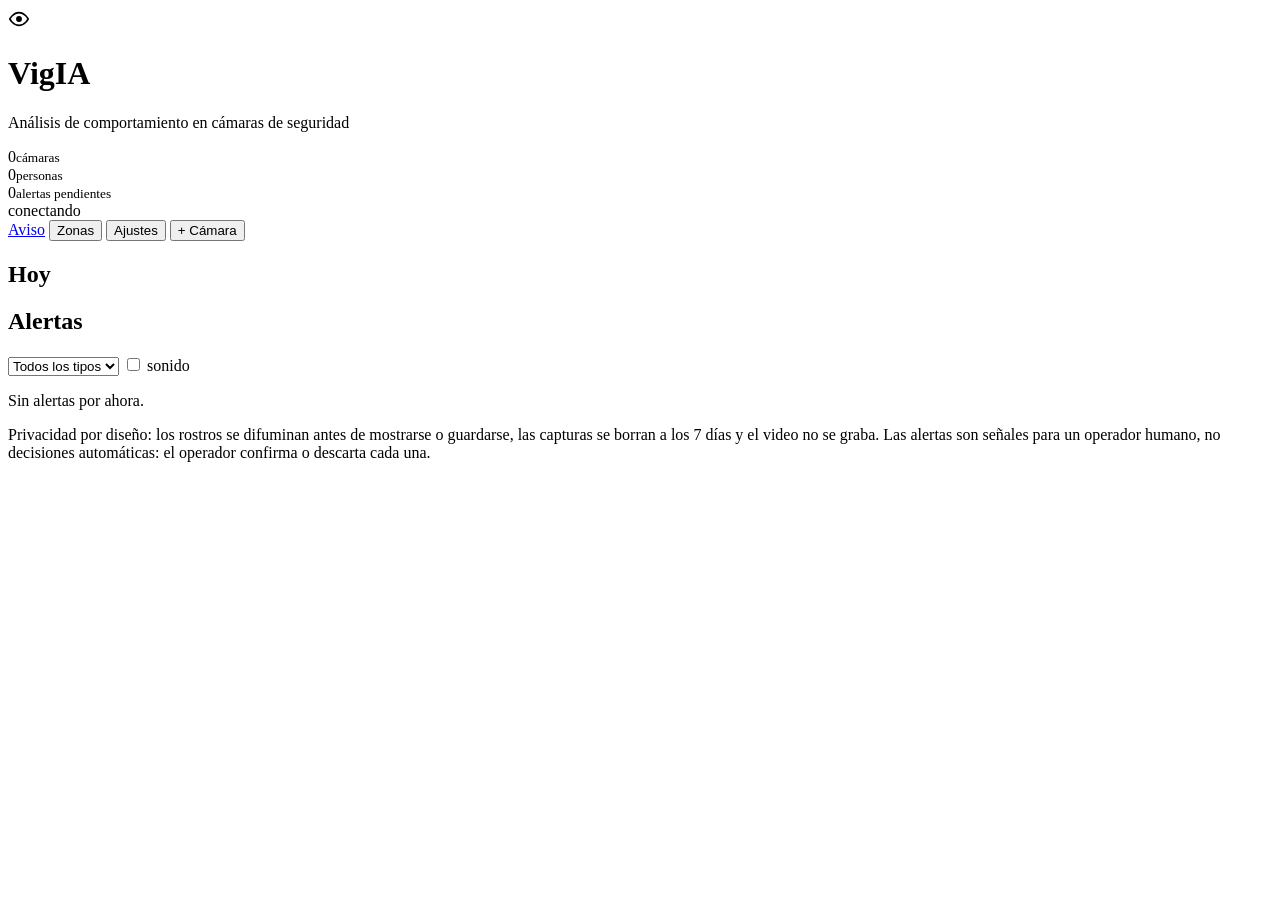
==== web/index.html @ efcd640c "Implementación del panel de vigilancia VigIA: se agregan estructuras de datos, interfaz HTML, lógica" ====
<!doctype html>
<html lang="es">
<head>
  <meta charset="utf-8">
  <meta name="viewport" content="width=device-width, initial-scale=1">
  <title>VigIA · Panel de vigilancia</title>
  <link rel="stylesheet" href="/static/style.css">
</head>
<body>
<header class="barra">
  <div class="marca">
    <span class="logo" aria-hidden="true">
      <svg viewBox="0 0 24 24" width="22" height="22"><path d="M2 12s3.6-7 10-7 10 7 10 7-3.6 7-10 7S2 12 2 12Z" fill="none" stroke="currentColor" stroke-width="1.8"/><circle cx="12" cy="12" r="3.2" fill="currentColor"/></svg>
    </span>
    <div>
      <h1>VigIA</h1>
      <p>Análisis de comportamiento en cámaras de seguridad</p>
    </div>
  </div>
  <div class="indicadores">
    <div class="indicador"><span id="ind-camaras">0</span><small>cámaras</small></div>
    <div class="indicador"><span id="ind-personas">0</span><small>personas</small></div>
    <div class="indicador pendiente"><span id="ind-pendientes">0</span><small>alertas pendientes</small></div>
    <div class="conexion" id="conexion" title="Conexión con el servidor"><i></i><span>conectando</span></div>
  </div>
  <nav class="acciones">
    <a class="btn" href="/aviso" target="_blank" title="Aviso de videovigilancia para imprimir">Aviso</a>
    <button class="btn" id="btn-zonas">Zonas</button>
    <button class="btn" id="btn-ajustes">Ajustes</button>
    <button class="btn primario" id="btn-camara">+ Cámara</button>
  </nav>
</header>

<div id="aviso-demo" class="aviso" hidden>
  <strong>Modo demo.</strong> La escena es simulada: personas sintéticas recorren un guion de 100 s con merodeo, intrusión,
  pelea, caída, mochila abandonada y posible hurto. Para usar la webcam o una cámara IP, ejecute el programa sin <code>--demo</code>.
</div>

<main class="contenido">
  <section class="columna-video">
    <div id="camaras" class="camaras"></div>
    <h2 class="titulo-seccion">Hoy</h2>
    <div id="resumen" class="resumen"></div>
    <div id="operador" class="operador"></div>
  </section>

  <aside class="columna-alertas">
    <div class="cabecera-alertas">
      <h2>Alertas</h2>
      <div class="filtros">
        <select id="filtro-tipo" aria-label="Filtrar por tipo">
          <option value="">Todos los tipos</option>
        </select>
        <label class="interruptor" title="Sonido al llegar una alerta"><input type="checkbox" id="sonido"> <span>sonido</span></label>
      </div>
    </div>
    <ol id="alertas" class="alertas"></ol>
    <p id="sin-alertas" class="vacio">Sin alertas por ahora.</p>
  </aside>
</main>

<footer class="pie">
  Privacidad por diseño: los rostros se difuminan antes de mostrarse o guardarse, las capturas se borran a los
  <span id="dias-retencion">7</span> días y el video no se graba. Las alertas son señales para un operador humano, no decisiones automáticas: el operador confirma o descarta cada una.
</footer>

<!-- Ampliación de una captura -->
<dialog id="dlg-captura" class="dialogo ancho">
  <form method="dialog" class="dlg-cab"><h3 id="cap-titulo">Captura</h3><button class="cerrar" aria-label="Cerrar">×</button></form>
  <img id="cap-img" alt="Captura de la alerta">
  <p id="cap-texto" class="explicacion"></p>
</dialog>

<!-- Nueva cámara -->
<dialog id="dlg-camara" class="dialogo">
  <form method="dialog" class="dlg-cab"><h3>Agregar cámara</h3><button class="cerrar" aria-label="Cerrar">×</button></form>
  <form id="form-camara" class="formulario">
    <label>Nombre<input name="nombre" placeholder="Pasillo principal" required></label>
    <label>Fuente<input name="fuente" placeholder="0  ·  rtsp://usuario:clave@192.168.1.64:554/..." required></label>
    <div class="ayuda">
      <p><b>0</b>, <b>1</b>…: webcam de la laptop.</p>
      <p><b>Hikvision:</b> <code>rtsp://usuario:clave@IP:554/Streaming/Channels/101</code></p>
      <p><b>Dahua:</b> <code>rtsp://usuario:clave@IP:554/cam/realmonitor?channel=1&amp;subtype=0</code></p>
      <p><b>Archivo:</b> ruta a un .mp4, que se reproduce en bucle.</p>
    </div>
    <div class="botones"><button class="btn primario" type="submit">Agregar</button></div>
  </form>
</dialog>

<!-- Editor de zonas -->
<dialog id="dlg-zonas" class="dialogo ancho">
  <form method="dialog" class="dlg-cab"><h3>Zonas de vigilancia</h3><button class="cerrar" aria-label="Cerrar">×</button></form>
  <div class="zonas-barra">
    <label>Cámara <select id="zona-camara"></select></label>
    <label>Nombre <input id="zona-nombre" value="Zona 1"></label>
    <label>Tipo
      <select id="zona-tipo">
        <option value="restringida">Restringida (alerta de intrusión)</option>
        <option value="merodeo">Merodeo (alerta por permanencia)</option>
      </select>
    </label>
  </div>
  <p class="ayuda-linea">Haga clic sobre la imagen para marcar los vértices y doble clic para cerrar el polígono. Se evalúa la posición de los pies.</p>
  <div class="lienzo-zonas">
    <img id="zona-fondo" alt="Imagen actual de la cámara">
    <canvas id="zona-lienzo"></canvas>
  </div>
  <ul id="zona-lista" class="zona-lista"></ul>
  <div class="botones">
    <button class="btn" id="zona-deshacer" type="button">Deshacer punto</button>
    <button class="btn primario" id="zona-guardar" type="button">Guardar zonas</button>
  </div>
</dialog>

<!-- Ajustes -->
<dialog id="dlg-ajustes" class="dialogo">
  <form method="dialog" class="dlg-cab"><h3>Ajustes</h3><button class="cerrar" aria-label="Cerrar">×</button></form>
  <form id="form-ajustes" class="formulario ajustes">
    <fieldset>
      <legend>Privacidad</legend>
      <label class="fila"><input type="checkbox" data-ruta="privacidad.difuminar_rostros"> Difuminar rostros</label>
      <label class="fila"><input type="checkbox" data-ruta="privacidad.analizar_emociones"> Analizar expresiones faciales</label>
      <p class="nota">El reconocimiento de emociones es poco fiable y está restringido por la ley en algunos contextos
        (por ejemplo, en trabajo y educación en la Unión Europea). Úselo solo con consentimiento informado.</p>
    </fieldset>
    <fieldset>
      <legend>Reglas</legend>
      <label class="fila"><input type="checkbox" data-ruta="reglas.violencia.activa"> Violencia</label>
      <label class="num">Velocidad de extremidades (alturas/s)<input type="number" step="0.1" min="0.5" data-ruta="reglas.violencia.velocidad_extremidades"></label>
      <label class="fila"><input type="checkbox" data-ruta="reglas.caida.activa"> Caídas</label>
      <label class="num">Alerta «en el suelo» tras (s)<input type="number" step="1" min="1" data-ruta="reglas.caida.en_suelo_alerta"></label>
      <label class="fila"><input type="checkbox" data-ruta="reglas.merodeo.activa"> Merodeo</label>
      <label class="num">Tiempo máximo en zona (s)<input type="number" step="1" min="5" data-ruta="reglas.merodeo.tiempo_max"></label>
      <label class="fila"><input type="checkbox" data-ruta="reglas.intrusion.activa"> Intrusión en zonas restringidas</label>
      <label class="fila"><input type="checkbox" data-ruta="reglas.objetos.activa"> Objetos abandonados y posible hurto</label>
      <label class="num">Tiempo para considerar abandono (s)<input type="number" step="1" min="5" data-ruta="reglas.objetos.tiempo_abandono"></label>
      <label class="fila"><input type="checkbox" data-ruta="reglas.emociones.alerta_enojo_miedo"> Alertar enojo o miedo sostenidos</label>
    </fieldset>
    <div class="botones"><button class="btn primario" type="submit">Guardar</button></div>
  </form>
</dialog>

<script src="/static/app.js"></script>
</body>
</html>
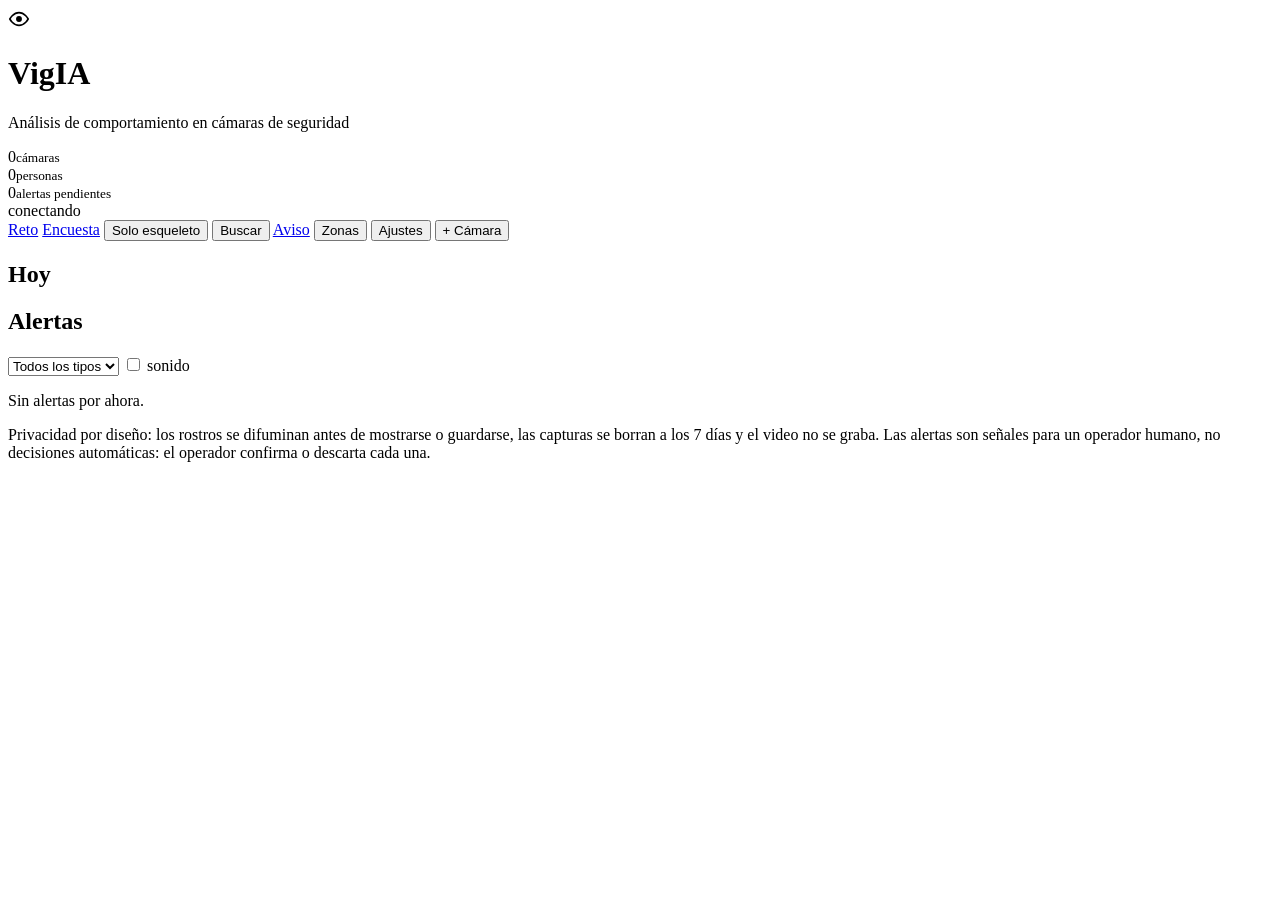
==== commit d5efbadd: "Add survey and challenge features for VigIA exhibit - Implemented a new challenge system in vigia/re" ====
--- a/web/index.html
+++ b/web/index.html
@@ -24,6 +24,10 @@
     <div class="conexion" id="conexion" title="Conexión con el servidor"><i></i><span>conectando</span></div>
   </div>
   <nav class="acciones">
+    <a class="btn" href="/reto" target="_blank" title="Pantalla de retos para la feria">Reto</a>
+    <a class="btn" href="/encuesta/resultados" target="_blank" title="Encuesta de aceptación y resultados en vivo">Encuesta</a>
+    <button class="btn" id="btn-esqueleto" aria-pressed="false" title="Borra a las personas de la imagen y deja solo su esqueleto">Solo esqueleto</button>
+    <button class="btn" id="btn-buscar" title="Buscar capturas escribiendo lo que se ve (CLIP)">Buscar</button>
     <a class="btn" href="/aviso" target="_blank" title="Aviso de videovigilancia para imprimir">Aviso</a>
     <button class="btn" id="btn-zonas">Zonas</button>
     <button class="btn" id="btn-ajustes">Ajustes</button>
@@ -71,19 +75,50 @@
   <p id="cap-texto" class="explicacion"></p>
 </dialog>
 
+<!-- Búsqueda con CLIP -->
+<dialog id="dlg-buscar" class="dialogo ancho">
+  <form method="dialog" class="dlg-cab"><h3>Buscar en las capturas</h3><button class="cerrar" aria-label="Cerrar">×</button></form>
+  <form id="form-buscar" class="buscar-barra">
+    <input id="buscar-texto" placeholder="Por ejemplo: persona con mochila, moto, alguien en el suelo, de noche" autocomplete="off">
+    <button class="btn primario" type="submit">Buscar</button>
+  </form>
+  <p id="buscar-estado" class="ayuda-linea"></p>
+  <div id="buscar-resultados" class="buscar-resultados"></div>
+</dialog>
+
 <!-- Nueva cámara -->
 <dialog id="dlg-camara" class="dialogo">
   <form method="dialog" class="dlg-cab"><h3>Agregar cámara</h3><button class="cerrar" aria-label="Cerrar">×</button></form>
+  <div class="pestanas" role="tablist">
+    <button type="button" class="pestana activa" data-modo="enlace" role="tab">Cámara o enlace</button>
+    <button type="button" class="pestana" data-modo="archivo" role="tab">Video de mi PC</button>
+  </div>
   <form id="form-camara" class="formulario">
-    <label>Nombre<input name="nombre" placeholder="Pasillo principal" required></label>
-    <label>Fuente<input name="fuente" placeholder="0  ·  rtsp://usuario:clave@192.168.1.64:554/..." required></label>
-    <div class="ayuda">
-      <p><b>0</b>, <b>1</b>…: webcam de la laptop.</p>
-      <p><b>Hikvision:</b> <code>rtsp://usuario:clave@IP:554/Streaming/Channels/101</code></p>
-      <p><b>Dahua:</b> <code>rtsp://usuario:clave@IP:554/cam/realmonitor?channel=1&amp;subtype=0</code></p>
-      <p><b>Archivo:</b> ruta a un .mp4, que se reproduce en bucle.</p>
+    <label>Nombre<input name="nombre" placeholder="Pasillo principal"></label>
+    <div class="panel-modo" data-panel="enlace">
+      <label>Fuente o enlace<input name="fuente" placeholder="0  ·  rtsp://…  ·  https://…/video.mp4"></label>
+      <div class="ayuda">
+        <p><b>0</b>, <b>1</b>…: webcam de la laptop.</p>
+        <p><b>Hikvision:</b> <code>rtsp://usuario:clave@IP:554/Streaming/Channels/101</code></p>
+        <p><b>Dahua:</b> <code>rtsp://usuario:clave@IP:554/cam/realmonitor?channel=1&amp;subtype=0</code></p>
+        <p><b>Enlace:</b> dirección directa de un video (<code>…/video.mp4</code>), que se reproduce en bucle, o de una transmisión (<code>…/stream.m3u8</code>).</p>
+        <p><b>YouTube, Facebook o TikTok:</b> pegue el enlace y VigIA descarga el video (requiere yt-dlp; vea el README).
+          Úselo solo para pruebas internas: esas plataformas no permiten descargar sin permiso del autor.</p>
+      </div>
+      <div id="descarga" class="descarga" hidden>
+        <span id="descarga-texto">Preparando la descarga…</span>
+        <progress id="descarga-progreso" max="100" value="0"></progress>
+      </div>
     </div>
-    <div class="botones"><button class="btn primario" type="submit">Agregar</button></div>
+    <div class="panel-modo" data-panel="archivo" hidden>
+      <label class="soltar" id="soltar">
+        <input type="file" name="archivo" accept="video/*,.mp4,.avi,.mov,.mkv,.webm,.m4v" id="archivo-video">
+        <span id="soltar-texto">Arrastre un video aquí o haga clic para elegirlo<br><small>MP4, AVI, MOV, MKV o WEBM · hasta 2 GB</small></span>
+      </label>
+      <progress id="subida-progreso" max="100" value="0" hidden></progress>
+      <p class="nota">El video se copia a la carpeta <code>datos/videos</code> de este equipo (no sale a internet), se analiza en bucle y se borra al quitar la cámara.</p>
+    </div>
+    <div class="botones"><button class="btn primario" type="submit" id="btn-agregar">Agregar</button></div>
   </form>
 </dialog>
 
@@ -97,10 +132,14 @@
       <select id="zona-tipo">
         <option value="restringida">Restringida (alerta de intrusión)</option>
         <option value="merodeo">Merodeo (alerta por permanencia)</option>
+        <option value="protegida">Protegida (alerta de vandalismo)</option>
       </select>
     </label>
+    <label title="Deje vacío para vigilar todo el día">Activa de <input id="zona-desde" type="time"></label>
+    <label>a <input id="zona-hasta" type="time"></label>
   </div>
-  <p class="ayuda-linea">Haga clic sobre la imagen para marcar los vértices y doble clic para cerrar el polígono. Se evalúa la posición de los pies.</p>
+  <p class="ayuda-linea">Haga clic sobre la imagen para marcar los vértices y doble clic para cerrar el polígono. Se evalúa la posición de los pies.
+    Con horario (por ejemplo, 22:00 a 06:00), la zona solo alerta en esa franja; sin horario, todo el día.</p>
   <div class="lienzo-zonas">
     <img id="zona-fondo" alt="Imagen actual de la cámara">
     <canvas id="zona-lienzo"></canvas>
@@ -119,6 +158,7 @@
     <fieldset>
       <legend>Privacidad</legend>
       <label class="fila"><input type="checkbox" data-ruta="privacidad.difuminar_rostros"> Difuminar rostros</label>
+      <label class="fila"><input type="checkbox" data-ruta="privacidad.solo_esqueleto"> Solo esqueleto (borrar a las personas de la imagen)</label>
       <label class="fila"><input type="checkbox" data-ruta="privacidad.analizar_emociones"> Analizar expresiones faciales</label>
       <p class="nota">El reconocimiento de emociones es poco fiable y está restringido por la ley en algunos contextos
         (por ejemplo, en trabajo y educación en la Unión Europea). Úselo solo con consentimiento informado.</p>
@@ -134,7 +174,19 @@
       <label class="fila"><input type="checkbox" data-ruta="reglas.intrusion.activa"> Intrusión en zonas restringidas</label>
       <label class="fila"><input type="checkbox" data-ruta="reglas.objetos.activa"> Objetos abandonados y posible hurto</label>
       <label class="num">Tiempo para considerar abandono (s)<input type="number" step="1" min="5" data-ruta="reglas.objetos.tiempo_abandono"></label>
+      <label class="fila"><input type="checkbox" data-ruta="reglas.vehiculos.activa"> Robo de vehículos estacionados</label>
+      <label class="fila"><input type="checkbox" data-ruta="reglas.huida.activa"> Robo con huida (tocar y salir corriendo)</label>
+      <label class="fila"><input type="checkbox" data-ruta="reglas.vandalismo.activa"> Vandalismo en vehículos y zonas protegidas</label>
+      <label class="fila"><input type="checkbox" data-ruta="reglas.armas.activa"> Posibles armas (cuchillo, bate)</label>
+      <label class="fila"><input type="checkbox" data-ruta="reglas.aglomeracion.activa"> Aglomeración y huida masiva</label>
+      <label class="num">Personas para aglomeración<input type="number" step="1" min="3" data-ruta="reglas.aglomeracion.max_personas"></label>
+      <label class="fila"><input type="checkbox" data-ruta="reglas.violencia.requiere_contacto"> Violencia: exigir contacto físico</label>
       <label class="fila"><input type="checkbox" data-ruta="reglas.emociones.alerta_enojo_miedo"> Alertar enojo o miedo sostenidos</label>
+    </fieldset>
+    <fieldset>
+      <legend>Búsqueda con CLIP</legend>
+      <label class="fila"><input type="checkbox" data-ruta="busqueda.activa"> Activar la búsqueda de capturas en lenguaje natural</label>
+      <p class="nota">Requiere <code>pip install -r requirements-busqueda.txt</code>. La primera vez descarga el modelo (~1.5 GB).</p>
     </fieldset>
     <div class="botones"><button class="btn primario" type="submit">Guardar</button></div>
   </form>
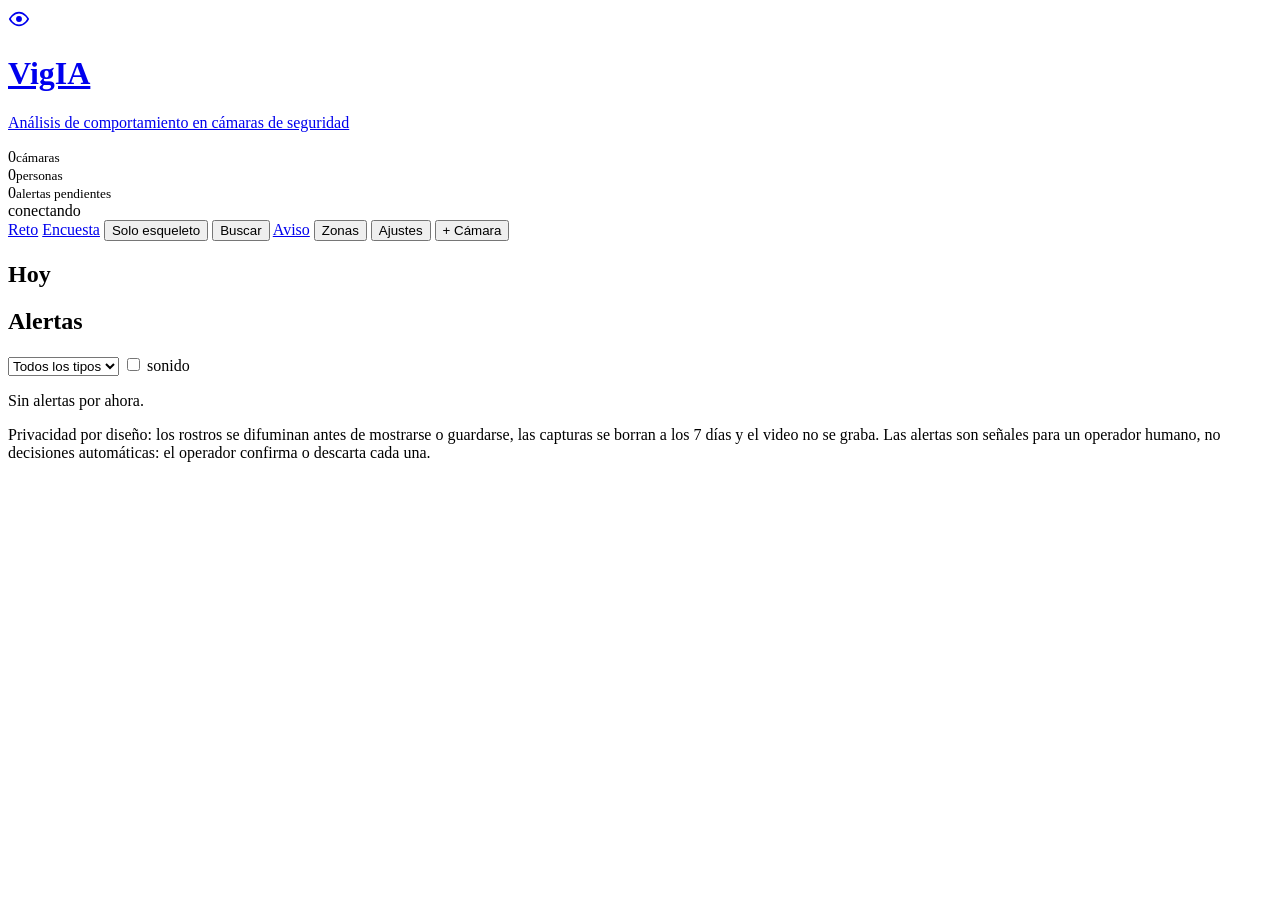
==== commit 58b28076: "feat: add initial styles and scripts for VigIA landing page - Introduced inicio.css for styling the " ====
--- a/web/index.html
+++ b/web/index.html
@@ -5,10 +5,12 @@
   <meta name="viewport" content="width=device-width, initial-scale=1">
   <title>VigIA · Panel de vigilancia</title>
   <link rel="stylesheet" href="/static/style.css">
+  <link rel="stylesheet" href="/static/transiciones.css">
+  <script src="/static/transiciones.js"></script>
 </head>
 <body>
 <header class="barra">
-  <div class="marca">
+  <a class="marca" href="/" title="Página de entrada">
     <span class="logo" aria-hidden="true">
       <svg viewBox="0 0 24 24" width="22" height="22"><path d="M2 12s3.6-7 10-7 10 7 10 7-3.6 7-10 7S2 12 2 12Z" fill="none" stroke="currentColor" stroke-width="1.8"/><circle cx="12" cy="12" r="3.2" fill="currentColor"/></svg>
     </span>
@@ -16,7 +18,7 @@
       <h1>VigIA</h1>
       <p>Análisis de comportamiento en cámaras de seguridad</p>
     </div>
-  </div>
+  </a>
   <div class="indicadores">
     <div class="indicador"><span id="ind-camaras">0</span><small>cámaras</small></div>
     <div class="indicador"><span id="ind-personas">0</span><small>personas</small></div>
@@ -99,6 +101,7 @@
       <label>Fuente o enlace<input name="fuente" placeholder="0  ·  rtsp://…  ·  https://…/video.mp4"></label>
       <div class="ayuda">
         <p><b>0</b>, <b>1</b>…: webcam de la laptop.</p>
+        <p><b>Celular:</b> con IP Webcam, <code>http://IP:8080/video</code>; con DroidCam, <code>http://IP:4747/video</code>. Celular y laptop en la misma red Wi-Fi.</p>
         <p><b>Hikvision:</b> <code>rtsp://usuario:clave@IP:554/Streaming/Channels/101</code></p>
         <p><b>Dahua:</b> <code>rtsp://usuario:clave@IP:554/cam/realmonitor?channel=1&amp;subtype=0</code></p>
         <p><b>Enlace:</b> dirección directa de un video (<code>…/video.mp4</code>), que se reproduce en bucle, o de una transmisión (<code>…/stream.m3u8</code>).</p>
@@ -171,9 +174,21 @@
       <label class="num">Alerta «en el suelo» tras (s)<input type="number" step="1" min="1" data-ruta="reglas.caida.en_suelo_alerta"></label>
       <label class="fila"><input type="checkbox" data-ruta="reglas.merodeo.activa"> Merodeo</label>
       <label class="num">Tiempo máximo en zona (s)<input type="number" step="1" min="5" data-ruta="reglas.merodeo.tiempo_max"></label>
+      <label class="fila"><input type="checkbox" data-ruta="reglas.merodeo.sin_zonas"> Merodeo en toda la cámara cuando no hay zonas</label>
       <label class="fila"><input type="checkbox" data-ruta="reglas.intrusion.activa"> Intrusión en zonas restringidas</label>
       <label class="fila"><input type="checkbox" data-ruta="reglas.objetos.activa"> Objetos abandonados y posible hurto</label>
       <label class="num">Tiempo para considerar abandono (s)<input type="number" step="1" min="5" data-ruta="reglas.objetos.tiempo_abandono"></label>
+      <p class="ayuda">Objetos que se vigilan en todas las cámaras (apague los que el detector confunda con lo que hay en el lugar; por ejemplo, en una tienda de ropa, «maleta» y «bolso»):</p>
+      <div class="clases-objeto">
+        <label class="fila"><input type="checkbox" data-ruta="reglas.objetos.clases.mochila"> Mochila</label>
+        <label class="fila"><input type="checkbox" data-ruta="reglas.objetos.clases.bolso"> Bolso</label>
+        <label class="fila"><input type="checkbox" data-ruta="reglas.objetos.clases.maleta"> Maleta</label>
+        <label class="fila"><input type="checkbox" data-ruta="reglas.objetos.clases.bicicleta"> Bicicleta</label>
+        <label class="fila"><input type="checkbox" data-ruta="reglas.objetos.clases.motocicleta"> Motocicleta</label>
+        <label class="fila"><input type="checkbox" data-ruta="reglas.objetos.clases.auto"> Auto</label>
+        <label class="fila"><input type="checkbox" data-ruta="reglas.objetos.clases.cuchillo"> Cuchillo</label>
+        <label class="fila"><input type="checkbox" data-ruta="reglas.objetos.clases.bate"> Bate</label>
+      </div>
       <label class="fila"><input type="checkbox" data-ruta="reglas.vehiculos.activa"> Robo de vehículos estacionados</label>
       <label class="fila"><input type="checkbox" data-ruta="reglas.huida.activa"> Robo con huida (tocar y salir corriendo)</label>
       <label class="fila"><input type="checkbox" data-ruta="reglas.vandalismo.activa"> Vandalismo en vehículos y zonas protegidas</label>
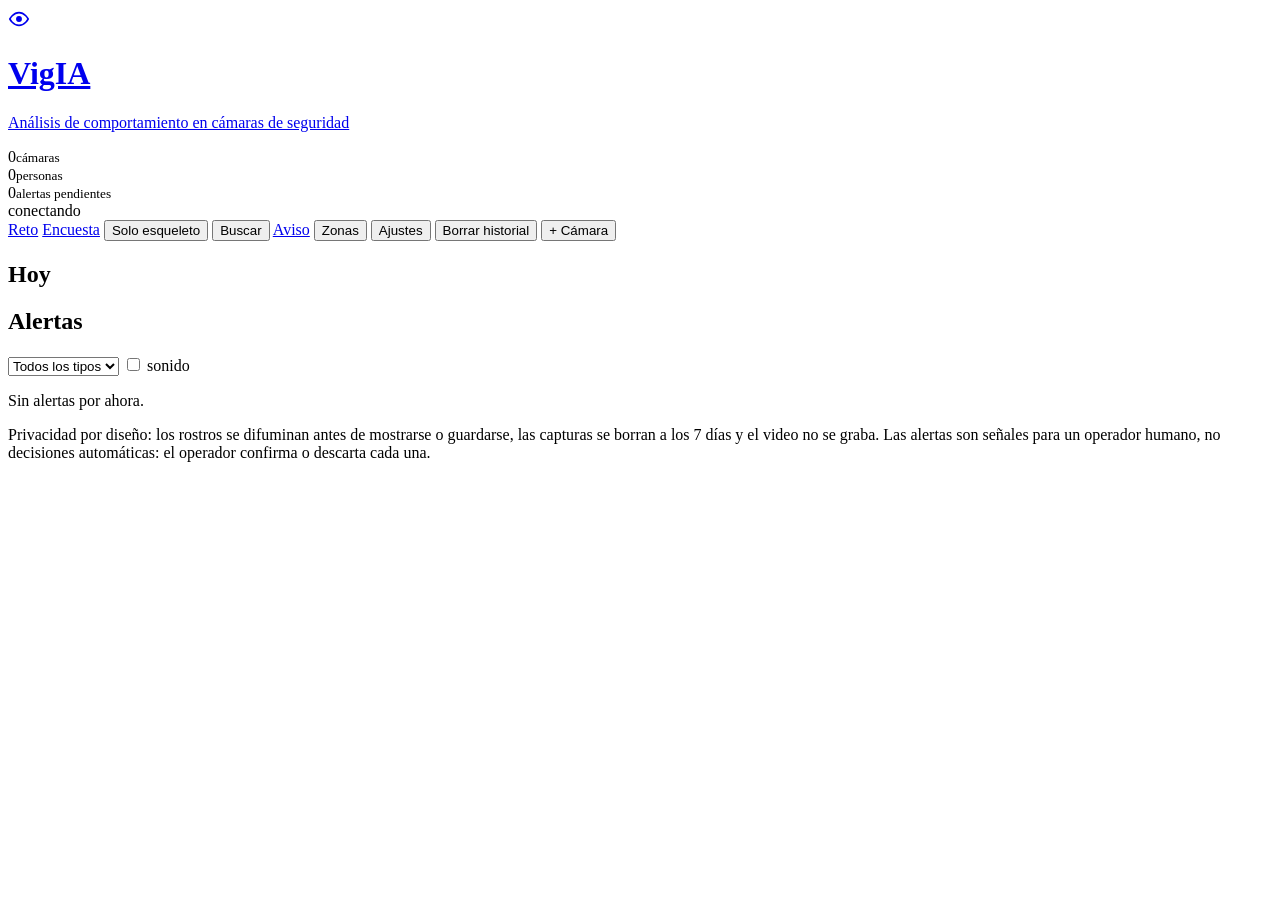
==== commit 10311146: "feat: excluir pesos de CLIP del control de versiones" ====
--- a/web/index.html
+++ b/web/index.html
@@ -33,6 +33,7 @@
     <a class="btn" href="/aviso" target="_blank" title="Aviso de videovigilancia para imprimir">Aviso</a>
     <button class="btn" id="btn-zonas">Zonas</button>
     <button class="btn" id="btn-ajustes">Ajustes</button>
+    <button class="btn peligro" id="btn-limpiar" title="Borra todas las alertas y sus fotos, y reinicia lo que VigIA aprendió de la escena. Las cámaras, zonas y ajustes se conservan.">Borrar historial</button>
     <button class="btn primario" id="btn-camara">+ Cámara</button>
   </nav>
 </header>
@@ -179,16 +180,7 @@
       <label class="fila"><input type="checkbox" data-ruta="reglas.objetos.activa"> Objetos abandonados y posible hurto</label>
       <label class="num">Tiempo para considerar abandono (s)<input type="number" step="1" min="5" data-ruta="reglas.objetos.tiempo_abandono"></label>
       <p class="ayuda">Objetos que se vigilan en todas las cámaras (apague los que el detector confunda con lo que hay en el lugar; por ejemplo, en una tienda de ropa, «maleta» y «bolso»):</p>
-      <div class="clases-objeto">
-        <label class="fila"><input type="checkbox" data-ruta="reglas.objetos.clases.mochila"> Mochila</label>
-        <label class="fila"><input type="checkbox" data-ruta="reglas.objetos.clases.bolso"> Bolso</label>
-        <label class="fila"><input type="checkbox" data-ruta="reglas.objetos.clases.maleta"> Maleta</label>
-        <label class="fila"><input type="checkbox" data-ruta="reglas.objetos.clases.bicicleta"> Bicicleta</label>
-        <label class="fila"><input type="checkbox" data-ruta="reglas.objetos.clases.motocicleta"> Motocicleta</label>
-        <label class="fila"><input type="checkbox" data-ruta="reglas.objetos.clases.auto"> Auto</label>
-        <label class="fila"><input type="checkbox" data-ruta="reglas.objetos.clases.cuchillo"> Cuchillo</label>
-        <label class="fila"><input type="checkbox" data-ruta="reglas.objetos.clases.bate"> Bate</label>
-      </div>
+      <div class="clases-objeto" id="clases-objeto"></div>   <!-- una casilla por clase del detector en uso -->
       <label class="fila"><input type="checkbox" data-ruta="reglas.vehiculos.activa"> Robo de vehículos estacionados</label>
       <label class="fila"><input type="checkbox" data-ruta="reglas.huida.activa"> Robo con huida (tocar y salir corriendo)</label>
       <label class="fila"><input type="checkbox" data-ruta="reglas.vandalismo.activa"> Vandalismo en vehículos y zonas protegidas</label>
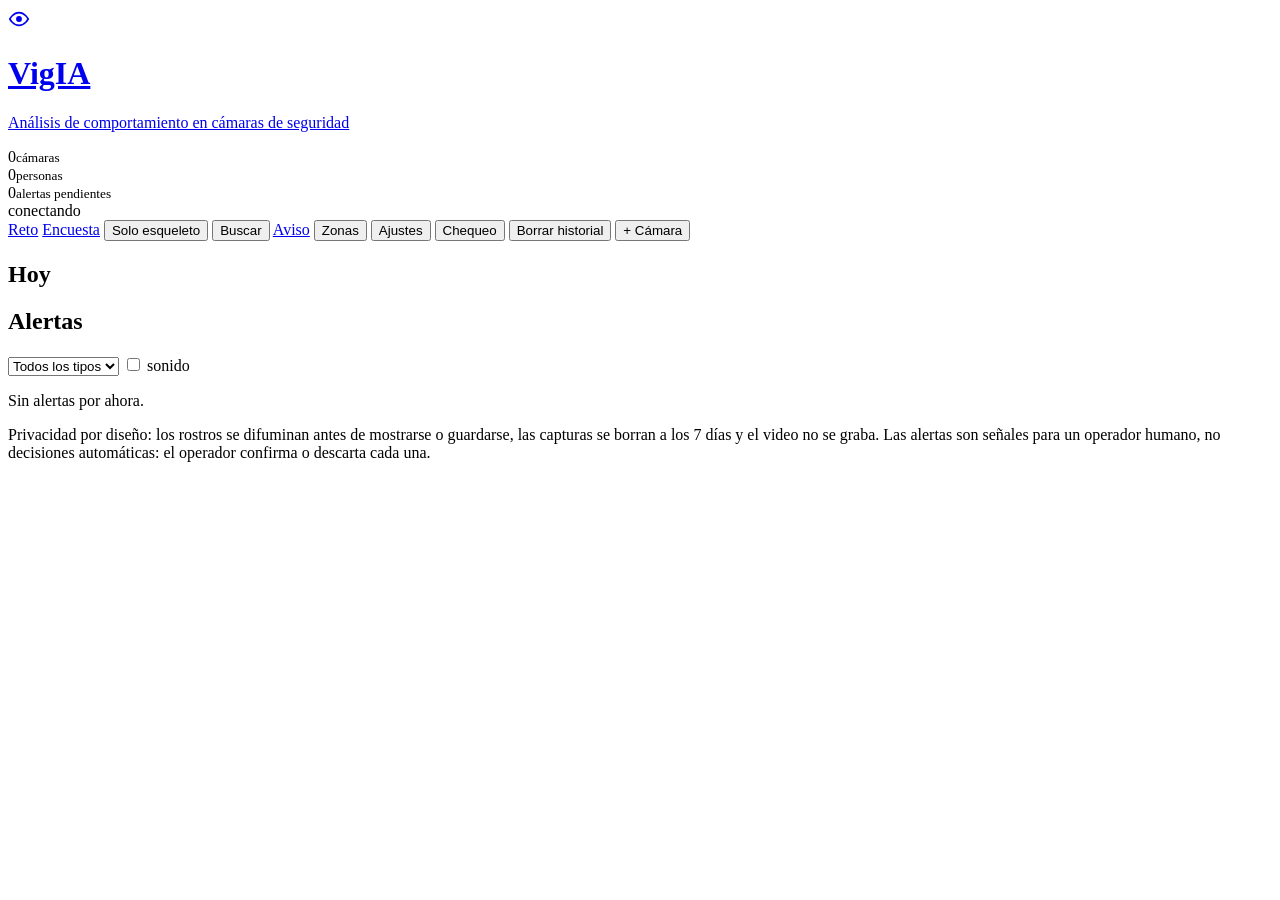
==== commit 80692d15: "Add pre-demonstration check feature and second look functionality - Introduced a new "Chequeo" butto" ====
--- a/web/index.html
+++ b/web/index.html
@@ -33,6 +33,7 @@
     <a class="btn" href="/aviso" target="_blank" title="Aviso de videovigilancia para imprimir">Aviso</a>
     <button class="btn" id="btn-zonas">Zonas</button>
     <button class="btn" id="btn-ajustes">Ajustes</button>
+    <button class="btn" id="btn-chequeo" title="¿Está todo listo para una demostración? Luz, distancia, cámara quieta, velocidad, objetos y zonas">Chequeo</button>
     <button class="btn peligro" id="btn-limpiar" title="Borra todas las alertas y sus fotos, y reinicia lo que VigIA aprendió de la escena. Las cámaras, zonas y ajustes se conservan.">Borrar historial</button>
     <button class="btn primario" id="btn-camara">+ Cámara</button>
   </nav>
@@ -76,6 +77,14 @@
   <form method="dialog" class="dlg-cab"><h3 id="cap-titulo">Captura</h3><button class="cerrar" aria-label="Cerrar">×</button></form>
   <img id="cap-img" alt="Captura de la alerta">
   <p id="cap-texto" class="explicacion"></p>
+</dialog>
+
+<!-- Chequeo previo a una demostración -->
+<dialog id="dlg-chequeo" class="dialogo ancho">
+  <form method="dialog" class="dlg-cab"><h3>Chequeo antes de la demostración</h3><button class="cerrar" aria-label="Cerrar">×</button></form>
+  <p class="ayuda-linea">Se mide con lo que cada cámara vio en los últimos 30 s y se actualiza solo. Párense donde harán las
+    pruebas, caminen, muestren la mochila y simulen una caída: los puntos «pendiente» se completan solos.</p>
+  <div id="chequeo-lista"></div>
 </dialog>
 
 <!-- Búsqueda con CLIP -->
